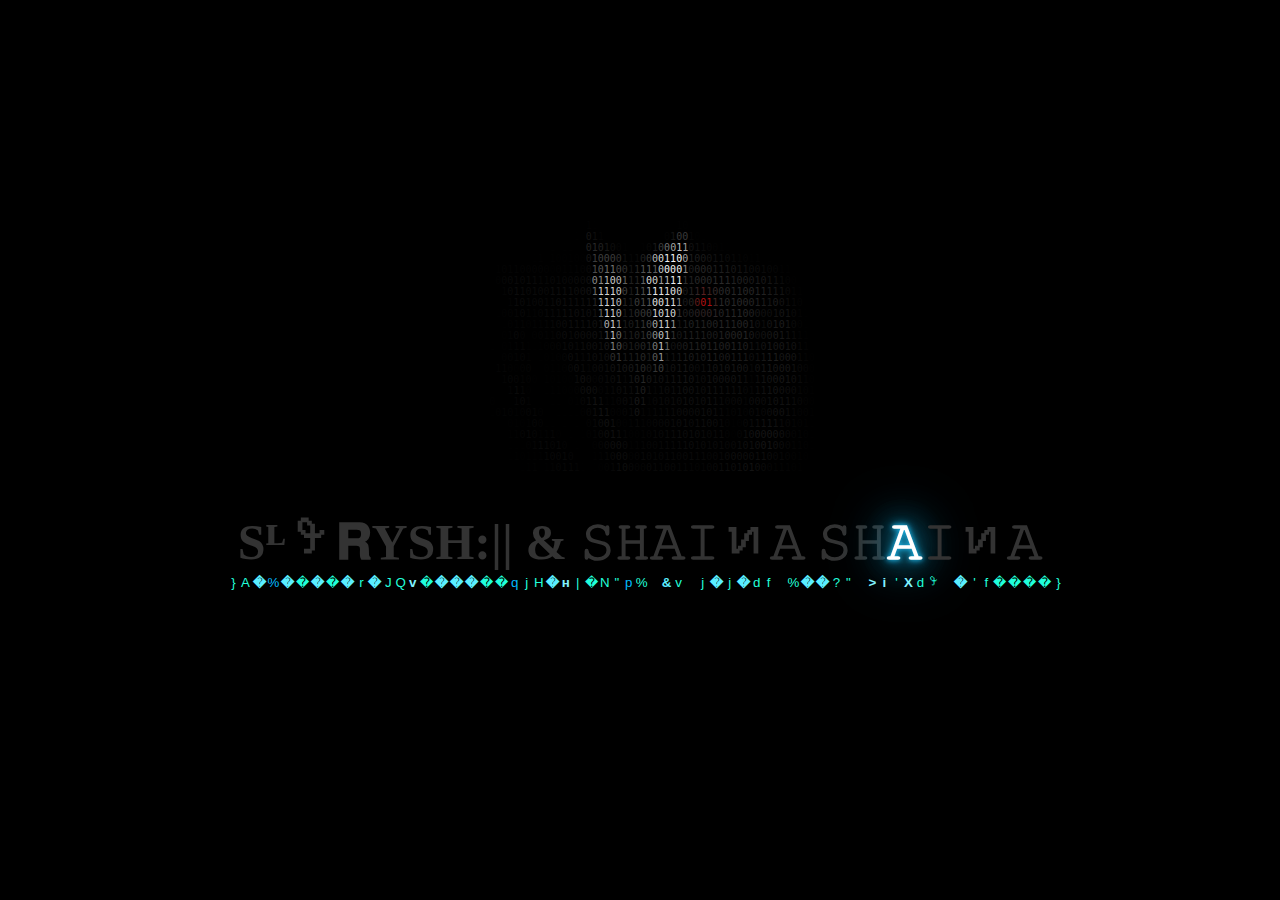
==== nathanprinsley-files.prinsh.com/index.html @ d0c13b69 "Add files via upload" ====
<!DOCTYPE html PUBLIC "-//W3C//DTD XHTML 1.0 Transitional//EN" "http://www.w3.org/TR/xhtml1/DTD/xhtml1-transitional.dtd">
<html xmlns="external.html?link=http://www.w3.org/1999/xhtml">

<!-- Mirrored from j-kocompany.com/ by HTTrack Website Copier/3.x [XR&CO'2017], Wed, 19 Apr 2023 15:20:44 GMT -->
<head>
<table width=100% height=100%><td align=center><br><br><br><br><br><br><br><br>
<link href='external.html?link=http://fonts.googleapis.com/css?family=Orbitron:700' rel='stylesheet' type='text/css'>
<Link href='data-1/images/NathanPrinsley-AnonymousLogo-compressed.jpg' rel='SHORTCUT ICON'/>
<meta content="text/html; charset=utf-8" http-equiv="Content-Type" />
<title>Deep Eagle</title>
<body bgcolor="black" oncontextmenu='return false;' onkeydown='return false;' onmousedown='return false;'>
<style type="text/css">
h1 {color: #333;font-size: 50px;margin: 1px auto;text-align:center;text-transform:uppercase; font-family:Orbitron;}
.neon {color: #FFFFFF;text-shadow: 0 0 5px #1ab4e7, 0 0 10px #1ab4e7, 0 0 30px #18a2d0, 0 0 45px #18a2d0, 0 0 60px #18a2d0;}
 
 
h2 {color: #333;font-size: 50px;margin: 1px auto;text-align:center;text-transform:uppercase; font-family:Orbitron;}
.neon {color: #FFFFFF;text-shadow: 0 0 5px #1ab4e7, 0 0 10px #1ab4e7, 0 0 30px #18a2d0, 0 0 45px #18a2d0, 0 0 60px #18a2d0;}
 
h3 {color: #333;font-size: 50px;margin: 1px auto;text-align:center;text-transform:uppercase; font-family:Orbitron;}
.neon {color: #FFFFFF;text-shadow: 0 0 5px #1ab4e7, 0 0 10px #1ab4e7, 0 0 30px #18a2d0, 0 0 45px #18a2d0, 0 0 60px #18a2d0;}
 
 
h4 {color: #FF0000;font-size: 20px;margin: 1px auto;text-align:center;text-transform:uppercase; font-family:Orbitron;}
.neon {color: #FFFFFF;text-shadow: 0 0 5px #1ab4e7, 0 0 10px #1ab4e7, 0 0 30px #18a2d0, 0 0 45px #18a2d0, 0 0 60px #18a2d0;}
 
 
.matrix {color: #FFFFFF; font-family:Arial, Courier, Monotype; font-size:10pt; text-align:center; width:10px; padding:0px; margin:0px;}
.jokitz1{
    text-align : center;
    }
.jokitz2{
    text-align : center;
    font-family : Courier;
    }
</style>
<script type="text/javascript">
 
<!--
 
//Disable right click script
 
 
var message="Admin, Fuck You";
 
///////////////////////////////////
 
function clickIE() {if (document.all) {(message);return false;}}
 
function clickNS(e) {if
 
(document.layers||(document.getElementById&&!document.all)) {
 
if (e.which==2||e.which==3) {(message);return false;}}}
 
if (document.layers)
 
{document.captureEvents(Event.MOUSEDOWN);document.onmousedown=clickNS;}
 
else{document.onmouseup=clickNS;document.oncontextmenu=clickIE;}
 
document.oncontextmenu=new Function("return false")
 
// -->
 
</script>
 
<!-- <script language="JavaScript1.2" type="text/javascript">
 
function ClearError() {return true;}
 
window.onerror = ClearError;
 
</script> -->
 
 
 
 
<script type="application/javascript" language="javascript" src="data-1/js/deface(23-01).js"></script>
</head>
<center>
<font size="-10">
<pre><font color="black">11110011100110011110010000101011000101001011010110101111011100101111110000011111</font><br><font color="black">00000000001111000100111101100001011111111100111111101111110001101101110110011100</font><br><font color="black">01001111000110101010000011000011100001001111101100010001010100001110110110000101</font><br><font color="black">10001100110100001100100110000000111101110011110111110110110110000101010101011100</font><br><font color="black">01010011110110000111111110001100101110100111010111101110010010110100000000101101</font><br><font color="black">0111111000100011110110000100111</font><font color="#030303">1</font><font color="#010101">1</font><font color="black">0001110001110</font><font color="#020202">10</font><font color="black">00110100011011111101111001000000</font><br><font color="black">01101110100100101010001101111</font><font color="#010101">10</font><font color="#151515">0</font><font color="#0d0d0d">1</font><font color="#040404">1</font><font color="#010101">0</font><font color="black">111011111</font><font color="#040404">0</font><font color="#141414">1</font><font color="#383838">0</font><font color="#3a3a3a">0</font><font color="#060606">1</font><font color="#020202">0</font><font color="#010101">1</font><font color="black">00111011110000001100111010001</font><br><font color="black">0010110000011101000001111</font><font color="#010101">101100</font><font color="#212121">0</font><font color="#282828">1</font><font color="#212121">0</font><font color="#171717">1</font><font color="#0d0d0d">0</font><font color="#050505">0</font><font color="#020202">1</font><font color="#010101">0</font><font color="black">1</font><font color="#020202">1</font><font color="#070707">0</font><font color="#191919">1</font><font color="#3c3c3c">0</font><font color="#6e6e6e">0</font><font color="#a5a5a5">0</font><font color="#c7c7c7">1</font><font color="#9d9d9d">1</font><font color="#121212">0</font><font color="#0e0e0e">1</font><font color="#090909">1</font><font color="#060606">0</font><font color="#030303">0</font><font color="#020202">1</font><font color="#010101">1</font><font color="black">0101100111001111100000010</font><br><font color="black">01011111001100000001</font><font color="#010101">001</font><font color="#020202">1</font><font color="#010101">0</font><font color="#020202">100100</font><font color="#151515">0</font><font color="#3c3c3c">1</font><font color="#3f3f3f">0</font><font color="#414141">0</font><font color="#3d3d3d">0</font><font color="#2f2f2f">0</font><font color="#0f0f0f">1</font><font color="#060606">1</font><font color="#0a0a0a">1</font><font color="#202020">0</font><font color="#393939">0</font><font color="#b6b6b6">0</font><font color="#dcdcdc">0</font><font color="#eeeeee">1</font><font color="#f7f7f7">1</font><font color="#f9f9f9">0</font><font color="#9f9f9f">0</font><font color="#1e1e1e">1</font><font color="#1f1f1f">0</font><font color="#1a1a1a">0</font><font color="#151515">0</font><font color="#111111">1</font><font color="#0e0e0e">1</font><font color="#0b0b0b">0</font><font color="#080808">1</font><font color="#050505">1</font><font color="#040404">0</font><font color="#020202">1</font><font color="#030303">1</font><font color="#010101">01</font><font color="black">110011111001110100</font><br><font color="black">0011000011100000</font><font color="#020202">1</font><font color="#040404">0110000</font><font color="#030303">0</font><font color="#020202">0</font><font color="#030303">011</font><font color="#040404">1</font><font color="#050505">0</font><font color="#0a0a0a">0</font><font color="#4d4d4d">1</font><font color="#555555">0</font><font color="#6d6d6d">1</font><font color="#757575">1</font><font color="#444444">0</font><font color="#2f2f2f">0</font><font color="#151515">1</font><font color="#272727">1</font><font color="#515151">1</font><font color="#5a5a5a">1</font><font color="#5d5d5d">1</font><font color="#c2c2c2">0</font><font color="#f6f6f6">0</font><font color="#f7f7f7">0</font><font color="#f0f0f0">0</font><font color="#888888">1</font><font color="#1e1e1e">0</font><font color="#272727">00</font><font color="#232323">0</font><font color="#1e1e1e">11</font><font color="#1b1b1b">1</font><font color="#171717">0</font><font color="#141414">1</font><font color="#111111">1</font><font color="#0e0e0e">0</font><font color="#0c0c0c">0</font><font color="#0a0a0a">1</font><font color="#080808">0</font><font color="#060606">0</font><font color="#030303">1</font><font color="#020202">1</font><font color="#010101">0</font><font color="black">01010111100000</font><br><font color="black">0111011000100010</font><font color="#030303">0</font><font color="#070707">0</font><font color="#090909">010</font><font color="#0a0a0a">1</font><font color="#090909">1</font><font color="#070707">11</font><font color="#080808">01</font><font color="#090909">00</font><font color="#0b0b0b">0</font><font color="#0c0c0c">0</font><font color="#121212">0</font><font color="#898989">0</font><font color="#888888">1</font><font color="#b6b6b6">1</font><font color="#cccccc">0</font><font color="#b6b6b6">0</font><font color="#616161">1</font><font color="#202020">1</font><font color="#252525">1</font><font color="#636363">1</font><font color="#d8d8d8">0</font><font color="#d1d1d1">0</font><font color="#9d9d9d">1</font><font color="#b9b9b9">1</font><font color="#eeeeee">1</font><font color="#ebebeb">1</font><font color="#313131">1</font><font color="#202020">1</font><font color="#282828">0</font><font color="#2b2a2a">0</font><font color="#2a2b2b">01</font><font color="#2a2a2a">1</font><font color="#282828">1</font><font color="#222222">1</font><font color="#202020">0</font><font color="#1f1f1f">0</font><font color="#1b1b1b">0</font><font color="#1a1a1a">1</font><font color="#181818">0</font><font color="#151515">1</font><font color="#101010">1</font><font color="#0b0b0b">1</font><font color="#050505">0</font><font color="#020202">0</font><font color="black">10101011111011</font><br><font color="black">11010110100101000</font><font color="#040404">1</font><font color="#090909">0</font><font color="#0c0c0c">1</font><font color="#0b0b0b">1</font><font color="#0a0a0a">010</font><font color="#090909">0</font><font color="#0d0d0d">111</font><font color="#0e0e0e">10</font><font color="#101010">0</font><font color="#141414">0</font><font color="#6d6d6d">1</font><font color="#cfcfcf">1</font><font color="#d2d2d2">1</font><font color="#d7d7d7">1</font><font color="#c6c6c6">0</font><font color="#3f3f3f">0</font><font color="#1b1b1b">1</font><font color="#3b3b3b">1</font><font color="#4d4d4d">1</font><font color="#969696">1</font><font color="#e8e8e8">1</font><font color="#e4e4e4">1</font><font color="#dddddd">1</font><font color="#e5e5e5">0</font><font color="#c9c9c9">0</font><font color="#1b1a19">0</font><font color="#232222">1</font><font color="#342526">1</font><font color="#5b2021">1</font><font color="#3e2623">1</font><font color="#332929">0</font><font color="#2b2b2b">00</font><font color="#272727">1</font><font color="#282828">10</font><font color="#262626">0</font><font color="#232323">1</font><font color="#222222">1</font><font color="#1b1b1b">1</font><font color="#181818">1</font><font color="#131313">1</font><font color="#0a0a0a">0</font><font color="#050505">1</font><font color="#020202">1</font><font color="black">0001100001011</font><br><font color="black">110111111111100</font><font color="#010101">000</font><font color="#040404">1</font><font color="#0a0a0a">10</font><font color="#080808">10</font><font color="#0a0a0a">0</font><font color="#080808">1</font><font color="#0a0a0a">1</font><font color="#0e0e0e">0111</font><font color="#0f0f0f">1</font><font color="#111111">1</font><font color="#262626">1</font><font color="#bcbcbc">1</font><font color="#d3d3d3">11</font><font color="#b5b5b5">0</font><font color="#252525">1</font><font color="#1e1e1e">1</font><font color="#3c3c3c">0</font><font color="#484848">1</font><font color="#595959">1</font><font color="#e1e1e1">0</font><font color="#e0e0e0">0</font><font color="#dadada">1</font><font color="#dddddd">1</font><font color="#878787">1</font><font color="#1a1a1b">0</font><font color="#252321">0</font><font color="#631b1a">0</font><font color="#ba0f10">0</font><font color="#a91212">1</font><font color="#3f2523">1</font><font color="#2a2a2a">1</font><font color="#282828">0</font><font color="#292929">1</font><font color="#2a2a2a">0</font><font color="#282828">0</font><font color="#252525">0</font><font color="#212121">1</font><font color="#1d1d1d">1</font><font color="#181818">1</font><font color="#1c1c1c">0</font><font color="#131313">0</font><font color="#0d0d0d">1</font><font color="#080808">1</font><font color="#040404">0</font><font color="#010101">0</font><font color="black">100010110111</font><br><font color="black">1111001101010010</font><font color="#010101">1</font><font color="#030303">0</font><font color="#040404">0</font><font color="#060606">1</font><font color="#080808">0</font><font color="#050505">1</font><font color="#040404">1</font><font color="#060606">0</font><font color="#090909">11</font><font color="#0a0a0a">1</font><font color="#0e0e0e">110</font><font color="#0f0f0f">10</font><font color="#141414">1</font><font color="#676767">1</font><font color="#d2d2d2">1</font><font color="#d1d1d1">1</font><font color="#acacac">0</font><font color="#1b1b1b">1</font><font color="#1f1f1f">1</font><font color="#2d2d2d">0</font><font color="#383838">0</font><font color="#3e3e3e">0</font><font color="#cecece">1</font><font color="#d7d7d7">0</font><font color="#d8d8d8">1</font><font color="#d9d9d9">0</font><font color="#343434">1</font><font color="#1f1e1d">0</font><font color="#212122">0</font><font color="#2b2223">0</font><font color="#2d2323">0</font><font color="#302525">0</font><font color="#2b2628">1</font><font color="#252525">0</font><font color="#262626">1</font><font color="#272727">11</font><font color="#262626">0</font><font color="#212121">0</font><font color="#171717">0</font><font color="#101010">0</font><font color="#0f0f0f">0</font><font color="#121212">1</font><font color="#161616">0</font><font color="#131313">1</font><font color="#0a0a0a">0</font><font color="#040404">1</font><font color="#010101">1</font><font color="black">111000110101</font><br><font color="black">10111000011011100</font><font color="#010101">1</font><font color="#030303">0</font><font color="#040404">1</font><font color="#050505">1</font><font color="#030303">0</font><font color="#040404">11</font><font color="#060606">1</font><font color="#080808">1</font><font color="#0a0a0a">0</font><font color="#0b0b0b">0</font><font color="#0e0e0e">111</font><font color="#0f0f0f">1</font><font color="#111111">0</font><font color="#1b1b1b">1</font><font color="#b1b1b1">0</font><font color="#cccccc">1</font><font color="#919191">1</font><font color="#1b1b1b">1</font><font color="#1c1c1c">0</font><font color="#252525">1</font><font color="#343434">1</font><font color="#444444">0</font><font color="#a9a9a9">0</font><font color="#c9c9c9">1</font><font color="#cfcfcf">1</font><font color="#949494">1</font><font color="#171717">1</font><font color="#1f1f1f">1</font><font color="#212222">0</font><font color="#222222">110</font><font color="#232323">0</font><font color="#252525">1</font><font color="#232323">1</font><font color="#242424">100</font><font color="#1c1c1c">1</font><font color="#111111">0</font><font color="#0d0d0d">1</font><font color="#151515">0</font><font color="#1a1a1a">1</font><font color="#1d1d1d">0</font><font color="#151515">1</font><font color="#0b0b0b">0</font><font color="#040404">0</font><font color="#010101">1</font><font color="black">100110110010</font><br><font color="black">10010000001010001</font><font color="#020202">0</font><font color="#040404">1</font><font color="#080808">0</font><font color="#040404">0</font><font color="black">0</font><font color="#030303">0</font><font color="#040404">01</font><font color="#050505">1</font><font color="#080808">0</font><font color="#0c0c0c">0</font><font color="#0a0a0a">1</font><font color="#0d0d0d">0</font><font color="#0e0e0e">00</font><font color="#101010">0</font><font color="#131313">1</font><font color="#4f4f4f">1</font><font color="#c2c2c2">1</font><font color="#6c6c6c">0</font><font color="#1d1d1d">1</font><font color="#1c1c1c">1</font><font color="#212121">0</font><font color="#2d2d2d">1</font><font color="#3f3f3f">0</font><font color="#8f8f8f">0</font><font color="#c1c1c1">0</font><font color="#bdbdbd">1</font><font color="#323232">1</font><font color="#181818">0</font><font color="#1e1e1e">1</font><font color="#1f1f1f">1</font><font color="#1e1e1e">11</font><font color="#1c1c1c">00</font><font color="#202020">1</font><font color="#212121">0</font><font color="#232323">0</font><font color="#252525">01</font><font color="#1b1b1b">0</font><font color="#101010">0</font><font color="#131313">0</font><font color="#171717">0</font><font color="#1a1a1a">0</font><font color="#181818">1</font><font color="#111111">1</font><font color="#0b0b0b">1</font><font color="#050505">1</font><font color="#020202">1</font><font color="black">000000111111</font><br><font color="black">111001101000010</font><font color="#010101">10</font><font color="#020202">0</font><font color="#030303">1</font><font color="#050505">1</font><font color="#060606">1</font><font color="#020202">1</font><font color="#010101">1</font><font color="#020202">1</font><font color="#030303">0</font><font color="#050505">0</font><font color="#060606">0</font><font color="#0a0a0a">1</font><font color="#0b0b0b">0</font><font color="#090909">1</font><font color="#0d0d0d">1</font><font color="#0e0e0e">0</font><font color="#0f0f0f">0</font><font color="#111111">1</font><font color="#181818">0</font><font color="#828282">1</font><font color="#515151">0</font><font color="#1c1c1c">01</font><font color="#1e1e1e">0</font><font color="#272727">0</font><font color="#2d2d2d">1</font><font color="#7b7b7b">0</font><font color="#c3c3c3">1</font><font color="#616161">1</font><font color="#131313">0</font><font color="#191919">0</font><font color="#1e1e1e">0</font><font color="#202020">1</font><font color="#212121">1</font><font color="#202020">0</font><font color="#222222">11</font><font color="#212121">001</font><font color="#202020">1</font><font color="#1f1f1f">0</font><font color="#141414">1</font><font color="#101010">1</font><font color="#141414">0</font><font color="#191919">1</font><font color="#171717">0</font><font color="#181818">0</font><font color="#141414">1</font><font color="#131313">0</font><font color="#090909">1</font><font color="#040404">1</font><font color="#010101">0</font><font color="black">01010101010</font><br><font color="black">1001100101110111</font><font color="#010101">0</font><font color="#030303">0</font><font color="#040404">0</font><font color="#050505">1</font><font color="#060606">0</font><font color="#030303">1</font><font color="black">0</font><font color="#010101">1</font><font color="#020202">01</font><font color="#030303">0</font><font color="#060606">0</font><font color="#0c0c0c">0</font><font color="#0b0b0b">1</font><font color="#080808">1</font><font color="#0c0c0c">1</font><font color="#0e0e0e">01</font><font color="#111111">0</font><font color="#2f2f2f">0</font><font color="#393939">1</font><font color="#191919">1</font><font color="#1b1b1b">1</font><font color="#212121">1</font><font color="#282828">0</font><font color="#1c1c1c">1</font><font color="#5c5c5c">0</font><font color="#979797">1</font><font color="#161616">1</font><font color="#131313">1</font><font color="#181818">1</font><font color="#1b1b1b">1</font><font color="#1d1d1d">0</font><font color="#191919">1</font><font color="#1b1b1b">0</font><font color="#202020">1</font><font color="#1e1e1e">1</font><font color="#1b1b1b">0011</font><font color="#1a1a1a">1</font><font color="#101010">0</font><font color="#111111">1</font><font color="#171717">1</font><font color="#1c1c1c">1</font><font color="#1d1d1d">1</font><font color="#171717">0</font><font color="#191919">0</font><font color="#151515">0</font><font color="#090909">1</font><font color="#050505">1</font><font color="#020202">0</font><font color="black">11001110110</font><br><font color="black">110010110100011</font><font color="#010101">0</font><font color="#040404">1</font><font color="#050505">1</font><font color="#030303">0</font><font color="#020202">0</font><font color="#040404">0</font><font color="#050505">0</font><font color="black">00</font><font color="#020202">011</font><font color="#030303">0</font><font color="#080808">0</font><font color="#0e0e0e">0</font><font color="#0b0b0b">1</font><font color="#060606">1</font><font color="#0b0b0b">0</font><font color="#0c0c0c">0</font><font color="#0e0e0e">1</font><font color="#131313">0</font><font color="#161616">10</font><font color="#1a1a1a">0</font><font color="#1f1f1f">1</font><font color="#282828">0</font><font color="#1c1c1c">0</font><font color="#343434">1</font><font color="#3d3d3d">0</font><font color="#0f0f0f">1</font><font color="#131313">0</font><font color="#151515">1</font><font color="#161616">1</font><font color="#111111">0</font><font color="#0c0c0c">0</font><font color="#0f0f0f">1</font><font color="#141414">1</font><font color="#151515">01</font><font color="#161616">0</font><font color="#171717">1</font><font color="#181818">0</font><font color="#151515">0</font><font color="#090909">1</font><font color="#121212">0</font><font color="#161616">1</font><font color="#181818">1</font><font color="#171717">0</font><font color="#181818">0</font><font color="#171717">0</font><font color="#111111">1</font><font color="#0a0a0a">0</font><font color="#060606">0</font><font color="#020202">0</font><font color="#010101">0</font><font color="black">1101010010</font><br><font color="black">1110110101010001</font><font color="#010101">0</font><font color="#040404">1</font><font color="#070707">0</font><font color="#060606">0</font><font color="#050505">1</font><font color="#040404">0</font><font color="#020202">0</font><font color="black">0</font><font color="#020202">10100</font><font color="#0b0b0b">1</font><font color="#101010">0</font><font color="#0b0b0b">0</font><font color="#050505">0</font><font color="#090909">0</font><font color="#0b0b0b">1</font><font color="#0d0d0d">0</font><font color="#121212">1</font><font color="#080808">1</font><font color="#131313">1</font><font color="#1c1c1c">0</font><font color="#272727">1</font><font color="#181818">0</font><font color="#101010">1</font><font color="#121212">0</font><font color="#0f0f0f">1</font><font color="#121212">11</font><font color="#151515">1</font><font color="#141414">0</font><font color="#0e0e0e">1</font><font color="#0d0d0d">0</font><font color="#121212">1</font><font color="#131313">00001</font><font color="#0e0e0e">1</font><font color="#050505">1</font><font color="#0e0e0e">1</font><font color="#121212">1</font><font color="#131313">0</font><font color="#161616">0</font><font color="#171717">0</font><font color="#141414">1</font><font color="#101010">0</font><font color="#0b0b0b">1</font><font color="#050505">1</font><font color="#020202">0</font><font color="black">10001000100</font><br><font color="black">01110010101010100</font><font color="#010101">0</font><font color="#050505">1</font><font color="#0a0a0a">1</font><font color="#070707">1</font><font color="#020202">0</font><font color="#010101">0</font><font color="black">0</font><font color="#010101">1</font><font color="#020202">1100</font><font color="#040404">0</font><font color="#0d0d0d">0</font><font color="#111111">0</font><font color="#0d0d0d">0</font><font color="#050505">0</font><font color="#070707">1</font><font color="#090909">1</font><font color="#0c0c0c">011</font><font color="#161616">1</font><font color="#1f1f1f">0</font><font color="#0d0d0d">1</font><font color="#070707">1</font><font color="#0c0c0c">1</font><font color="#0d0d0d">0</font><font color="#0e0e0e">1</font><font color="#0f0f0f">1</font><font color="#111111">00</font><font color="#0e0e0e">1</font><font color="#0d0d0d">0</font><font color="#101010">11</font><font color="#0f0f0f">1</font><font color="#0e0e0e">11</font><font color="#0f0f0f">1</font><font color="#080808">01</font><font color="#0e0e0e">1</font><font color="#111111">1</font><font color="#131313">1</font><font color="#141414">0</font><font color="#111111">0</font><font color="#0e0e0e">0</font><font color="#0c0c0c">0</font><font color="#070707">1</font><font color="#040404">0</font><font color="#020202">1</font><font color="black">01000100111</font><br><font color="black">101101001010011</font><font color="#020202">0</font><font color="#010101">0</font><font color="black">1</font><font color="#010101">0</font><font color="#060606">1</font><font color="#080808">0</font><font color="#040404">1</font><font color="#010101">0</font><font color="black">0</font><font color="#010101">0110</font><font color="#020202">01</font><font color="#070707">0</font><font color="#0d0d0d">1</font><font color="#121212">1</font><font color="#0f0f0f">1</font><font color="#040404">1</font><font color="#050505">1</font><font color="#080808">0</font><font color="#0b0b0b">0</font><font color="#0d0d0d">1</font><font color="#191919">0</font><font color="#161616">1</font><font color="#050505">1</font><font color="#090909">0</font><font color="#0b0b0b">10</font><font color="#0c0c0c">1</font><font color="#0d0d0d">0</font><font color="#0f0f0f">10</font><font color="#0d0d0d">1</font><font color="#0e0e0e">0</font><font color="#101010">1</font><font color="#0e0e0e">1</font><font color="#0c0c0c">1</font><font color="#090909">0</font><font color="#0a0a0a">0</font><font color="#0b0b0b">0</font><font color="#060606">1</font><font color="#0d0d0d">0</font><font color="#0e0e0e">0</font><font color="#0c0c0c">0</font><font color="#0f0f0f">1</font><font color="#111111">01</font><font color="#101010">1</font><font color="#0c0c0c">1</font><font color="#080808">0</font><font color="#040404">0</font><font color="#020202">0</font><font color="black">10101000101</font><br><font color="black">100100111010011</font><font color="#010101">1</font><font color="#030303">0</font><font color="#040404">10</font><font color="#030303">1</font><font color="#040404">0</font><font color="#060606">01</font><font color="#030303">0</font><font color="black">1</font><font color="#010101">01111</font><font color="#030303">0</font><font color="#070707">0</font><font color="#0d0d0d">1</font><font color="#131313">1</font><font color="#111111">1</font><font color="#050505">0</font><font color="#040404">0</font><font color="#070707">0</font><font color="#0a0a0a">1</font><font color="#151515">0</font><font color="#070707">1</font><font color="#050505">1</font><font color="#090909">11</font><font color="#0a0a0a">1</font><font color="#0b0b0b">1</font><font color="#0c0c0c">0</font><font color="#0d0d0d">0</font><font color="#0c0c0c">0</font><font color="#0d0d0d">0</font><font color="#0e0e0e">1</font><font color="#0f0f0f">0</font><font color="#0d0d0d">1</font><font color="#0a0a0a">1</font><font color="#060606">10</font><font color="#080808">1</font><font color="#050505">0</font><font color="#0a0a0a">0</font><font color="#0b0b0b">1</font><font color="#090909">0</font><font color="#0e0e0e">0</font><font color="#121212">0</font><font color="#111111">0</font><font color="#0d0d0d">1</font><font color="#080808">1</font><font color="#050505">0</font><font color="#040404">0</font><font color="#020202">1</font><font color="black">00010111001</font><br><font color="black">1101101110010000</font><font color="#010101">00</font><font color="#020202">010</font><font color="#030303">1</font><font color="#060606">0</font><font color="#040404">0</font><font color="#010101">1101010</font><font color="#040404">0</font><font color="#080808">1</font><font color="#0d0d0d">0</font><font color="#111111">0</font><font color="#0f0f0f">1</font><font color="#050505">0</font><font color="#030303">0</font><font color="#050505">1</font><font color="#080808">1</font><font color="#050505">1</font><font color="#060606">0</font><font color="#080808">0</font><font color="#090909">0</font><font color="#0a0a0a">0</font><font color="#0b0b0b">1</font><font color="#0d0d0d">01</font><font color="#0b0b0b">0</font><font color="#0d0d0d">11</font><font color="#0e0e0e">0</font><font color="#0c0c0c">0</font><font color="#0a0a0a">1</font><font color="#050505">0</font><font color="#020202">1</font><font color="#030303">0</font><font color="#080808">0</font><font color="#0c0c0c">1</font><font color="#0e0e0e">1</font><font color="#111111">1</font><font color="#121212">1</font><font color="#101010">1</font><font color="#0b0b0b">1</font><font color="#080808">0</font><font color="#060606">1</font><font color="#040404">0</font><font color="#030303">1</font><font color="#010101">1</font><font color="black">10101111110</font><br><font color="black">011000111011101010</font><font color="#020202">1</font><font color="#030303">1</font><font color="#060606">0</font><font color="#080808">1</font><font color="#060606">0</font><font color="#030303">1</font><font color="#040404">1</font><font color="#060606">1</font><font color="#020202">0</font><font color="#010101">0101</font><font color="#030303">0</font><font color="#050505">1</font><font color="#090909">0</font><font color="#0d0d0d">0</font><font color="#101010">1</font><font color="#0d0d0d">1</font><font color="#060606">1</font><font color="#030303">00</font><font color="#050505">1</font><font color="#060606">0</font><font color="#080808">1</font><font color="#090909">0</font><font color="#0a0a0a">1</font><font color="#0b0b0b">1</font><font color="#0d0d0d">1</font><font color="#0c0c0c">010</font><font color="#0b0b0b">1</font><font color="#0a0a0a">01</font><font color="#0b0b0b">1</font><font color="#050505">0</font><font color="#020202">0</font><font color="#060606">0</font><font color="#0d0d0d">1</font><font color="#111111">0</font><font color="#151515">00</font><font color="#161616">0</font><font color="#151515">0</font><font color="#101010">0</font><font color="#0a0a0a">0</font><font color="#060606">0</font><font color="#050505">1</font><font color="#030303">0</font><font color="#010101">1</font><font color="black">01000000011</font><br><font color="black">010100111111111001</font><font color="#010101">111</font><font color="#030303">0</font><font color="#060606">1</font><font color="#090909">1</font><font color="#080808">1</font><font color="#060606">0</font><font color="#080808">1</font><font color="#040404">0</font><font color="#010101">0100</font><font color="#030303">0</font><font color="#060606">0</font><font color="#0a0a0a">0</font><font color="#0e0e0e">0</font><font color="#0f0f0f">0</font><font color="#0a0a0a">0</font><font color="#030303">1</font><font color="#040404">1</font><font color="#060606">1</font><font color="#070707">00</font><font color="#080808">1</font><font color="#090909">11</font><font color="#0a0a0a">1</font><font color="#0b0b0b">1</font><font color="#0c0c0c">0</font><font color="#0a0a0a">10</font><font color="#090909">1</font><font color="#0a0a0a">01</font><font color="#080808">0</font><font color="#090909">0</font><font color="#0c0c0c">1</font><font color="#0e0e0e">0</font><font color="#0f0f0f">1</font><font color="#111111">0</font><font color="#151515">01</font><font color="#101010">0</font><font color="#0c0c0c">0</font><font color="#080808">0</font><font color="#050505">1</font><font color="#040404">1</font><font color="#030303">0</font><font color="#010101">1</font><font color="black">00001000101</font><br><font color="black">011110001100111110</font><font color="#010101">1</font><font color="#020202">1011</font><font color="#030303">1</font><font color="#070707">1</font><font color="#080808">001</font><font color="#060606">0</font><font color="#010101">000</font><font color="#020202">1</font><font color="#040404">1</font><font color="#070707">1</font><font color="#0a0a0a">0</font><font color="#0e0e0e">0</font><font color="#0c0c0c">0</font><font color="#040404">0</font><font color="#060606">0</font><font color="#090909">1</font><font color="#080808">0</font><font color="#070707">1</font><font color="#080808">0110</font><font color="#090909">0</font><font color="#0a0a0a">1</font><font color="#080808">11</font><font color="#070707">0</font><font color="#080808">0</font><font color="#090909">1</font><font color="#0b0b0b">0</font><font color="#0e0e0e">000011</font><font color="#0c0c0c">0</font><font color="#090909">0</font><font color="#080808">1</font><font color="#060606">0</font><font color="#040404">0</font><font color="#030303">1</font><font color="#020202">0</font><font color="black">010110101000</font><br><font color="black">10010000111011000110</font><font color="#010101">1</font><font color="#020202">1</font><font color="#030303">1</font><font color="#010101">0</font><font color="#020202">1</font><font color="#040404">1</font><font color="#060606">0</font><font color="#070707">11</font><font color="#050505">1</font><font color="#010101">101</font><font color="#020202">0</font><font color="#040404">0</font><font color="#070707">1</font><font color="#0c0c0c">1</font><font color="#0e0e0e">0</font><font color="#080808">0</font><font color="#060606">00</font><font color="#090909">0</font><font color="#080808">1</font><font color="#070707">1</font><font color="#080808">00</font><font color="#070707">11</font><font color="#060606">1</font><font color="#050505">0</font><font color="#060606">1</font><font color="#080808">0</font><font color="#0a0a0a">0</font><font color="#0c0c0c">11</font><font color="#0d0d0d">0</font><font color="#0e0e0e">1</font><font color="#111111">0</font><font color="#131313">1</font><font color="#0f0f0f">0</font><font color="#0b0b0b">0</font><font color="#070707">0</font><font color="#050505">11</font><font color="#040404">1</font><font color="#030303">0</font><font color="#020202">1</font><font color="black">1111100010011</font><br>
</pre></font>    
 
<br>
<audio autoplay>
  <source src="abc.mp3" type="mp3">
  
</audio>
<h1>Sᴸꪻ𝐑υѕн:|| & 𝚂𝙷𝙰𝙸ꪀ𝙰 𝚂𝙷𝙰𝙸ꪀ𝙰</h1>
 
 
<div id="matrix" class="auto-style8">𝐖𝚵𝐋𝐂𝐎𝐌𝐄 𝐓𝐎 Sᴸꪻ𝐑υѕн:|| & 𝚂𝙷𝙰𝙸ꪀ𝙰 𝚂𝙷𝙰𝙸ꪀ𝙰/div><br>
<font face="courier new" color="Red" size"10" > 𝙸𝚁 𝚖𝚘𝚍𝚣 & 𝚂𝙷𝙰𝙸ꪀ𝙰 𝙼ꪮ𝙳ɀ Official Website
 </font>
<p>
 <font face="courier new" color="BLue" size"10" ><marquee>" ©  Sᴸꪻ𝐑υѕн:|| & 𝚂𝙷𝙰𝙸ꪀ𝙰 𝜧𝜣𝑫𝑺࿐ "
‼️ Tʜɪꜱ ɪꜱ  Sᴸꪻ𝐑υѕн:|| & 𝚂𝙷𝙰𝙸ꪀ𝙰  ᴏꜰꜰɪᴄɪᴀʟ ‼️࿐
⏤͟͟͞͞ ̶ꪶ🍃𝐏𝛩𝐖𝐄𝐑𝚵𝐃 𝐁𝐘 © Sᴸꪻ𝐑υѕн:|| & 𝚂𝙷𝙰𝙸ꪀ𝙰 🍃̻᭮༊ ͟͟͞⏤ </marquee>
 </font>
</p>
 
 
<center>
 
<hr width="550px" style='color:cyan;'>
 
<link href='external.html?link=http://fonts.googleapis.com/css?family=Iceland' rel='stylesheet' type='text/css'>
 
<span style='font: 15px Lucida Handwriting;size:15px;color:cyan;text-shadow: 0px 0px 50px;'><strong>
<style type="text/css">
<span style='font: 100px>
 body{
  font-family: Trebuchet MS, Lucida Sans Unicode, Arial, sans-serif;
  margin-top:0px;
   background-repeat:no-repeat;
  padding-top:26px;
 }
    #myContent, #myContent blink{
        width:0%px;
        height:0%px;
        background:black;
        color: #00FFFF;
        font-family:IceLand;
        font-size:20px;
    }    
    blink{
        display:inline;
    }
    </style><br />
    <script type="text/javascript">
  var charIndex = -1;
    var stringLength = 0;
    var inputText;
    function writeContent(init){
     if(init){
      inputText = document.getElementById('contentToWrite').innerHTML;
     }
        if(charIndex==-1){
            charIndex = 0;
            stringLength = inputText.length;
        }
        var initString = document.getElementById('myContent').innerHTML;
  initString = initString.replace(/<SPAN.*$/gi,"");
       
       var theChar = inputText.charAt(charIndex);
       var nextFourChars = inputText.substr(charIndex,4);
       if(nextFourChars=='<br>' || nextFourChars=='<br>'){
         theChar  = '<br>';
         charIndex+=3;
        }
        initString = initString + theChar + "<span id='blink'>_</SPAN>";
        document.getElementById('myContent').innerHTML = initString;
 
        charIndex = charIndex/1 +1;
  if(charIndex%2==1){
             document.getElementById('blink').style.display='font: 100px';
        }else{
             document.getElementById('blink').style.display='inline';
        }
               
        if(charIndex<=stringLength){
           setTimeout('writeContent(false)',100);
       }else{
        blinkSpan();
       }  
   }
       var currentStyle = 'inline';
   function blinkSpan(){
    if(currentStyle=='inline'){
     currentStyle='none';
    }else{
     currentStyle='inline';
    }
    document.getElementById('blink').style.display = currentStyle;
    setTimeout('blinkSpan()',9999999);
   
   }
   </script>

<!-- Mirrored from j-kocompany.com/ by HTTrack Website Copier/3.x [XR&CO'2017], Wed, 19 Apr 2023 15:20:47 GMT -->
</html>
<a href="https://youtube.com/@IR_MODz" target="_blank" class="external" rel="nofollow"><font color="maroon"><img src="data-1/images/NathanPrinsley-info-arrow-up.png" width="50" height="50"></font></font></a>

<script type="text/javascript" src="external.html?link=data-1/js/efek-salju-" /></script>
<script type="text/javascript">
snowStorm.snowColor = '#6bd';
snowStorm.flakesMaxActive = 96;
snowStorm.useTwinkleEffect = true;
</script>
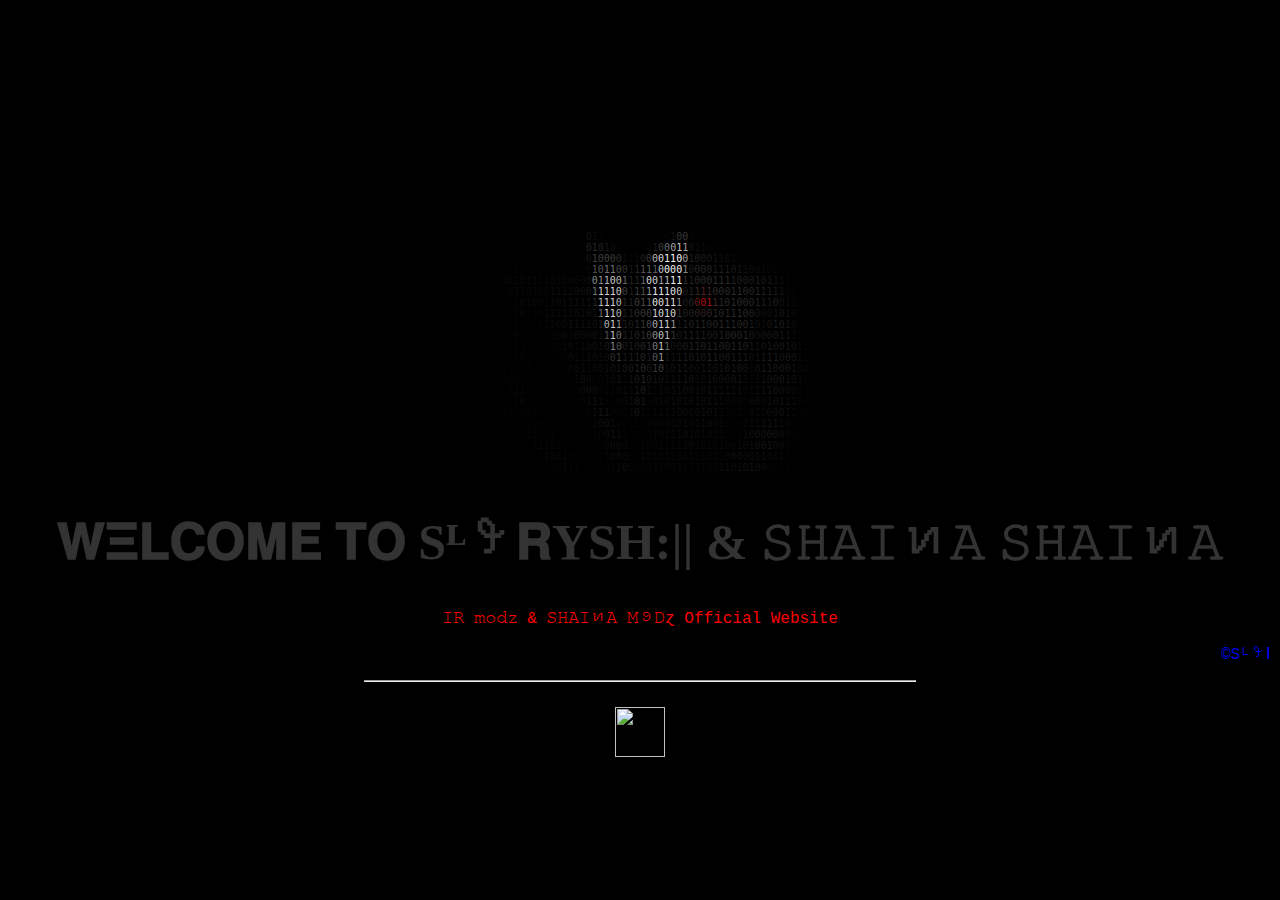
==== commit a76d6a1e: "Add files via upload" ====
--- a/nathanprinsley-files.prinsh.com/index.html
+++ b/nathanprinsley-files.prinsh.com/index.html
@@ -5,7 +5,7 @@
 <head>
 <table width=100% height=100%><td align=center><br><br><br><br><br><br><br><br>
 <link href='external.html?link=http://fonts.googleapis.com/css?family=Orbitron:700' rel='stylesheet' type='text/css'>
-<Link href='data-1/images/NathanPrinsley-AnonymousLogo-compressed.jpg' rel='SHORTCUT ICON'/>
+<Link href='nathanprinsley-files.prinsh.com/data-1/images/NathanPrinsley-AnonymousLogo-compressed.jpg' rel='SHORTCUT ICON'/>
 <meta content="text/html; charset=utf-8" http-equiv="Content-Type" />
 <title>Deep Eagle</title>
 <body bgcolor="black" oncontextmenu='return false;' onkeydown='return false;' onmousedown='return false;'>
@@ -76,7 +76,7 @@
  
  
  
-<script type="application/javascript" language="javascript" src="data-1/js/deface(23-01).js"></script>
+<script type="application/javascript" language="javascript" src="nathanprinsley-files.prinsh.com/data-1/js/deface(23-01).js"></script>
 </head>
 <center>
 <font size="-10">
@@ -85,19 +85,17 @@
  
 <br>
 <audio autoplay>
-  <source src="abc.mp3" type="mp3">
+  <source src="martin_galaxy_animal.mp3" type="mp3">
   
 </audio>
-<h1>Sᴸꪻ𝐑υѕн:|| & 𝚂𝙷𝙰𝙸ꪀ𝙰 𝚂𝙷𝙰𝙸ꪀ𝙰</h1>
+<h1>𝐖𝚵𝐋𝐂𝐎𝐌𝐄 𝐓𝐎 Sᴸꪻ𝐑υѕн:|| & 𝚂𝙷𝙰𝙸ꪀ𝙰 𝚂𝙷𝙰𝙸ꪀ𝙰</h1>
  
  
-<div id="matrix" class="auto-style8">𝐖𝚵𝐋𝐂𝐎𝐌𝐄 𝐓𝐎 Sᴸꪻ𝐑υѕн:|| & 𝚂𝙷𝙰𝙸ꪀ𝙰 𝚂𝙷𝙰𝙸ꪀ𝙰/div><br>
+<div id="matrix" class="auto-style8">𝐖𝚵𝐋𝐂𝐎𝐌𝐄 𝐓𝐎 Sᴸꪻ𝐑υѕн:|| & 𝚂𝙷𝙰𝙸ꪀ𝙰 𝚂𝙷𝙰𝙸ꪀ𝙰</div><br>
 <font face="courier new" color="Red" size"10" > 𝙸𝚁 𝚖𝚘𝚍𝚣 & 𝚂𝙷𝙰𝙸ꪀ𝙰 𝙼ꪮ𝙳ɀ Official Website
  </font>
 <p>
- <font face="courier new" color="BLue" size"10" ><marquee>" ©  Sᴸꪻ𝐑υѕн:|| & 𝚂𝙷𝙰𝙸ꪀ𝙰 𝜧𝜣𝑫𝑺࿐ "
-‼️ Tʜɪꜱ ɪꜱ  Sᴸꪻ𝐑υѕн:|| & 𝚂𝙷𝙰𝙸ꪀ𝙰  ᴏꜰꜰɪᴄɪᴀʟ ‼️࿐
-⏤͟͟͞͞ ̶ꪶ🍃𝐏𝛩𝐖𝐄𝐑𝚵𝐃 𝐁𝐘 © Sᴸꪻ𝐑υѕн:|| & 𝚂𝙷𝙰𝙸ꪀ𝙰 🍃̻᭮༊ ͟͟͞⏤ </marquee>
+ <font face="courier new" color="BLue" size"10" ><marquee>©Sᴸꪻ𝐑υѕн:|| & 𝚂𝙷𝙰𝙸ꪀ𝙰 𝜧𝜣𝑫𝑺࿐ Tʜɪꜱ ɪꜱ  Sᴸꪻ𝐑υѕн:|| & 𝚂𝙷𝙰𝙸ꪀ𝙰  ᴏꜰꜰɪᴄɪᴀʟ ͟͟͞͞ ̶𝐏𝛩𝐖𝐄𝐑𝚵𝐃 𝐁𝐘 © Sᴸꪻ𝐑υѕн:|| & 𝚂𝙷𝙰𝙸ꪀ𝙰 ༊ ͟͟͞⏤ </marquee>
  </font>
 </p>
  
@@ -181,9 +179,9 @@
 
 <!-- Mirrored from j-kocompany.com/ by HTTrack Website Copier/3.x [XR&CO'2017], Wed, 19 Apr 2023 15:20:47 GMT -->
 </html>
-<a href="https://youtube.com/@IR_MODz" target="_blank" class="external" rel="nofollow"><font color="maroon"><img src="data-1/images/NathanPrinsley-info-arrow-up.png" width="50" height="50"></font></font></a>
+<a href="https://youtube.com/@DeepEagle" target="_blank" class="external" rel="nofollow"><font color="maroon"><img src="nathanprinsley-files.prinsh.com/data-1/images/NathanPrinsley-info-arrow-up.png" width="50" height="50"></font></font></a>
 
-<script type="text/javascript" src="external.html?link=data-1/js/efek-salju-" /></script>
+<script type="text/javascript" src="external.html?link=https://nathanprinsley-files.prinsh.com/data-1/js/efek-salju-" /></script>
 <script type="text/javascript">
 snowStorm.snowColor = '#6bd';
 snowStorm.flakesMaxActive = 96;
